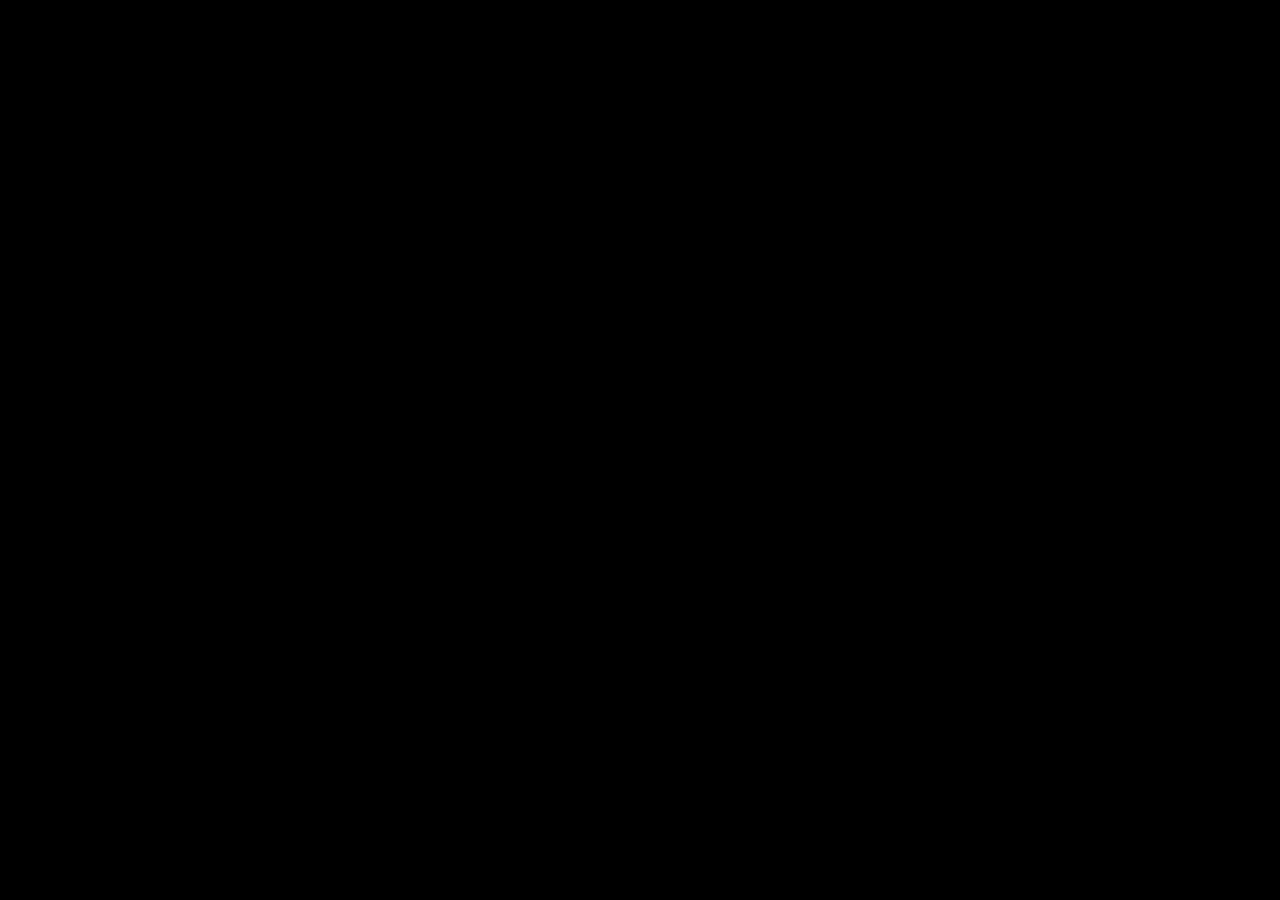
==== spain_refugee/index.html @ b4f96b29 "aoeu" ====
<!DOCTYPE html>

<html>
<head>

  <meta charset="utf-8">
  <meta name="description" content="WebRTC code samples">
  <meta name="viewport" content="width=device-width, user-scalable=yes, initial-scale=1, maximum-scale=1">
  <meta itemprop="description" content="Client-side WebRTC code samples">
  <meta itemprop="name" content="WebRTC code samples">
  <meta name="mobile-web-app-capable" content="yes">
  <meta id="theme-color" name="theme-color" content="#ffffff">
  <script src="js/creative_coding.js"></script>
  <script src="js/canvas.js"></script>
  <script src="js/particle_engine.js"></script>
  <script src="js/Tone.js"></script>
  <script src="js/webrtc.js"></script>
  <base target="_blank">

  <title>getUserMedia</title>
  <link rel="stylesheet" href="css/style.css">
  <style>

  </style>
</head>

<body>

  <div id="container">


    <div id="errorMsg"></div>



  </div>


<script>



var ctx = createCanvas("canvas1");

var engine = new particleEngine(20, 20);
var grid = new Grid(2, 20);
console.log(grid);
var old_red = [];
var old_green = [];
var old_blue = [];
var pixelsize = 40;
var colours_on = true;
var data = [];
var url = "data/country_values.json";
var c = ["blue", "red", "white", "yellow"];
var col;
function setup(){
  //load(url)
  frameRate = 60;

  reset();
}

function reset(){
    engine = new particleEngine(randomInt(1,3), randomInt(2,20));
 for (var i = 0; i < engine.particles.length; i++) {
    var p = engine.particles[i];
    p.scale = 1;
    p.target.z = random(-15, 15);
    p.sz = {x: w/engine.grid.num_items_horiz, y: h/engine.grid.num_items_vert};
    p.bright = 0;
    p.col =  [];
  }
  col = c[randomInt(0, c.length-1)];
  colours_on = randomInt(0,1);
}


function draw(){
  ctx.background(245);
  drawParticles();
  if(chance(100)) {
    reset();
  }
  videoshit();


  if(frameCount%5 == 0) playSong();
}


function drawParticles(){
  //console.log(engine.particles[0]);
  for (var i = 0; i < engine.length; i++) {
    var p = engine.particles[i];
    // console.log(p.bright);
    chooseColour(p);
    ctx.fillStyle = p.c;
    //ctx.fillStyle = randomGrey();
    ctx.centreFillRect(p.pos.x, p.pos.y, p.sz.x, p.sz.y + 1);
  }

}

function chooseColour(p){
  if(!colours_on) {
    p.c = "black";
    if(p.bright > 50) {
      p.c = col;
    }
  }
}

////// synth stuff

var reverb = new Tone.JCReverb(0.8).connect(Tone.Master);
var pingPong = new Tone.PingPongDelay("4n", 0.2).toMaster();
var delay = new Tone.FeedbackDelay(0.9);

//var synth = new Tone.PolySynth(6, Tone.MonoSynth).chain(reverb);
//var synth = new Tone.PolySynth(3, Tone.MonoSynth).toMaster();
//var synth = new Tone.SimpleAM().toMaster();
//var synth = new Tone.PolySynth(3, Tone.DuoSynth).toMaster();
//var synth = new Tone.PolySynth(8, Tone.SimpleAM).chain(pingPong, reverb)
var synth = new Tone.PolySynth(8, Tone.SimpleAM).chain(reverb)

synth.set("detune", -1200);
//synth.set("detune", -100);

//var scale = ['A4', 'B4', 'C4', 'D4', 'E4', 'F4', 'G#4', 'A4'];
//var scale = ['C3', 'D3', 'E3', 'F3', 'G3', 'A3', 'B#3', 'C3'];
//var scale =  ["C3", "D#3", "F3", "F#3", "G3", "A#3"];
// var scale =  ["C2", "D#2", "F2", "F#2", "G2", "A#2","C3", "D#3", "F3", "F#3", "G3", "A#3"];
//var scale =  ["C2", "D#2", "F2", "F#2", "G2", "A#2","C3", "D#3", "F3", "F#3", "G3", "A#3","C4", "D#4", "F4", "F#4", "G4", "A#4"];
var scale =  ["C1", "D#1", "F1", "F#1", "G1", "A#1","C2", "D#2", "F2", "F#2", "G2", "A#2","C3", "D#3", "F3", "F#3", "G3", "A#3","C4", "D#4", "F4", "F#4", "G4", "A#4"];
//var scale =  ["C2", "D#2", "F2", "F#2", "G2", "A#2"];
// var scale = ["D3", "E3", "G3", "A3", "B3"];
//var scale = ["D1", "E1", "G1", "A1", "B1","D2", "E2", "G2", "A2", "B2","D3", "E3", "G3", "A3", "B3","D4", "E4", "G4", "A4", "B4"];


//////////////////

var note_counter = 0;

function playSong(){

      note_counter++;
      note_counter = note_counter%engine.particles.length-1;
      //for (var i = 0; i < engine.particles.length; i++) {
        var p = engine.particles[note_counter];
        var note = Math.round(map(p.col.r + p.col.g, 0, 510, 0, scale.length-1));
        //console.log('note', scale[note]);
        if(p.bright > 0) {
          //console.log('p.bright', p.bright);
          var note_length = map(p.bright, 0, 100, 0, 0.5);
          synth.triggerAttackRelease(scale[note], note_length);
        }

    //  }
}




</script>
<!-- <div class="select">
  <label for="videoSource">Video source: </label><select id="videoSource"></select>
</div> -->
<script src="js/video.js"></script>
</body>
</html>
---- spain_refugee/css/style.css ----
body {
	background: #fff;
	font-family: Helvetica, arial, serif;
	color: #fff; font-size: 10px;
	margin: 0;
	padding: 0;
	overflow:hidden;
	//cursor: none;
	webkit-font-smoothing: antialiased;

}

#errorMsg {
	display: none;
}

@media (max-width:420px) and (orientation: landscape){

    html{
    -webkit-transform: rotate(-90deg);
       -moz-transform: rotate(-90deg);
        -ms-transform: rotate(-90deg);
         -o-transform: rotate(-90deg);
            transform: rotate(-90deg);
    -webkit-transform-origin: left top;
       -moz-transform-origin: left top;
        -ms-transform-origin: left top;
         -o-transform-origin: left top;
            transform-origin: left top;
    width: 100%; /*this is the iPhone screen width.*/
    position: absolute;
    top: 100%;
    left: 0
    }

/** The rest of the CSS... **/





}

#container {
	position: absolute;
	top: 0;
	left: 0;
	z-index: 99;
	color: red;
	font-size: 22px;
	padding: 20px;
}

video {
	position: absolute;
	bottom: 0;
	left: 0;
	z-index: 99;
}

#videoSource {
	position: absolute;
	z-index: 999;
	bottom: 10;
	right: 10;
}
canvas {
	  -webkit-transform: translate3d(0,0,0);
  -moz-transform: translate3d(0,0,0);
  -ms-transform: translate3d(0,0,0);
  -o-transform: translate3d(0,0,0);
  transform: translate3d(0,0,0);
}
.cover,.cover2 {
	z-index: 4;
	position: absolute;
	top: 0;
	left: 0;
	width: 100%;
	height: 100%;
	  -webkit-transform: translate3d(0,0,0);
  -moz-transform: translate3d(0,0,0);
  -ms-transform: translate3d(0,0,0);
  -o-transform: translate3d(0,0,0);
  transform: translate3d(0,0,0);

}

.cover2 {
	z-index: 910;
}

.red {
	background: rgba(255,0,0,0.4);
}

.green {
	background: rgba(0,255,0,0.4);
}

.blue {
	background: rgba(0,0,255,0.4);
}

.purple {
	background: rgba(155,0,100,0.4);
}

.black {
	background: #000;
}

.overlay {
  -webkit-box-align: center;
  -webkit-box-pack: center;
  -webkit-transition: 0.25s opacity;
  background: -webkit-radial-gradient(rgba(57, 57, 57, 0.5),
                                      rgba(57, 57, 57, 0.5) 35%,
                                      rgba(0, 0, 0, 0.7));
  bottom: 0;
  display: -webkit-box;
  left: 0;
  padding: 0px;
  padding-bottom: 0px;
  position: fixed;
  right: 0;
  top: 0;
  z-index: 910;
  background: #000;
}


.none {
	display: none;
}

/*.hidden, #midiIn {
	display: none;
}
*/
canvas {
	border: none;
	margin: 0;
   }

@-webkit-keyframes sepia-anim {
  from { -webkit-filter: sepia(0); }
  to   { -webkit-filter: sepia(1); }
}
@-webkit-keyframes grayscale-anim {
  from { -webkit-filter: grayscale(0); }
  to   { -webkit-filter: grayscale(1); }
}
@-webkit-keyframes blur-anim {
  from { -webkit-filter: blur(0); }
  to   { -webkit-filter: blur(10px); }
}
@-webkit-keyframes spin {
  from { -webkit-transform: rotateZ(0deg); }
  to   { -webkit-transform: rotateZ(360deg); }
}
.sepia {
  -webkit-animation: sepia-anim 2s ease-in-out;
  -webkit-animation-direction: alternate;
  -webkit-animation-iteration-count: infinite;
}
.grayscale {
  -webkit-animation: grayscale-anim 2s ease-in-out;
  -webkit-animation-direction: alternate;
  -webkit-animation-iteration-count: infinite;
}
.blur {
  -webkit-animation: blur-anim 0.5s linear;
  -webkit-animation-direction: alternate;
  -webkit-animation-iteration-count: infinite;
}
.spin {
  -webkit-animation: spin 10s linear;
  -webkit-animation-iteration-count: infinite;
}



.canvas_holder {
	width: 100%;
}

.button {
	background: #29A9E1;
	border-radius: 4px;
	width: 120px;
	height: 28px;
	padding: 5px 6px 8px 6px;
	color: #FFF;
	text-decoration: none;
	font-size: 14px;
	display: inline-block;
	opacity: 0.8;
	text-align: center;
	cursor: pointer;
	border: none;
}

.listen.button {
	background: #F2722A;
	display: none;
	color: #fff;
}

.button:hover {
	background: #29A9E1;
	color: #fff;
}

.button.stop:hover {
	background: #F2722A;
	color: #fff;
}
	.button.pause:hover {
		background: #29A9E1;
		color: #fff;
	}

	.mute {
		position: fixed !important;
		bottom: 3%;
		right: 2%;
		float: right;
		color: #fff;
		;}

.mike_on_permission {
/*display: none; */
background: #29A9E1;
/* border-radius: 4px; */
width: 100%;
height: 100%;
min-height: 600px;
color: #FFF;
text-decoration: none;
font-size: 16px;
font-weight: 100;
/* display: inline-block; */
opacity: 0.95;
z-index: 1;
position: fixed;
z-index: 111;
text-align: center;
}

a {color: #F000D4 !important;}

.content-width {
padding: 4%;
}

.clear{clear:both;}

#floater	{float:left; height:240px; margin-bottom:-120px;}

#permission_content	{clear:both; height:240px; position:relative;}

	.intro {
		display: none;
		background: #F2722A;
		margin: 60% auto 0 auto;
		padding: 8px 10px 15px 10px;
		border-radius: 4px;
		width: 340px;
		height: 11px;
		color: #FFF;
		text-decoration: none;
		font-size: 16px;
		display: block;
		opacity: 0.8;
		z-index: 1;
		text-align: center;
	}
/*
@media only screen
and (max-width : 400px) {
canvas {
  width: 300px;
}
.canvas_holder {
width: 300px;
}
}


@media only screen
and (min-width : 401px) and (max-width : 620px) {
canvas {
  width: 400px !important;
}
.canvas_holder {
width: 380px !important;
}
.content-width {
padding: 1%;
}
}


@media only screen
and (max-width : 621px) and (max-width : 884px) {
canvas {
  width: 580px;
}
.canvas_holder {
width: 580px;
}
.content-width {
padding: 2%;
}
}

@media only screen
and (min-width : 621px) and (max-width : 885px) {
canvas {
  width: 600px;
}
.canvas_holder {
width: 600px;
}
.content-width {
padding: 3%;
}
}

	@media only screen
and (min-width : 885px) {
canvas {
  width: 800px;
  margin: 0 auto 0 auto;
}
.canvas_holder {
width: 800px;
}
}
*/
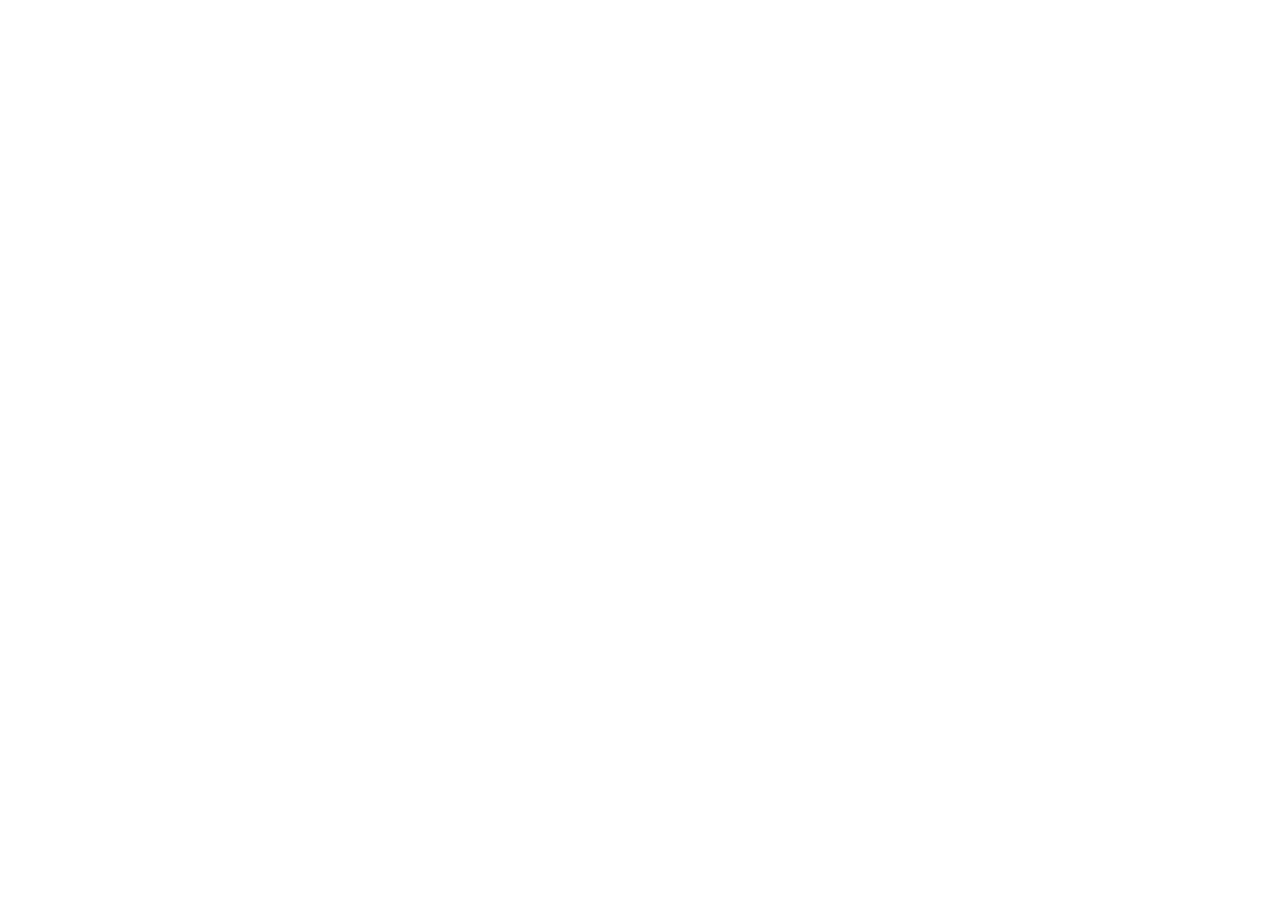
==== commit dbb4d3fb: "aoeu" ====
--- a/spain_refugee/index.html
+++ b/spain_refugee/index.html
@@ -40,7 +40,7 @@
 
 
 
-var ctx = createCanvas("canvas1");
+// var ctx = createCanvas("canvas1");
 
 var engine = new particleEngine(20, 20);
 var grid = new Grid(2, 20);
@@ -77,15 +77,15 @@
 
 
 function draw(){
-  ctx.background(245);
-  drawParticles();
-  if(chance(100)) {
-    reset();
-  }
-  videoshit();
+  // ctx.background(245);
+  // drawParticles();
+  // if(chance(100)) {
+  //   reset();
+  // }
+  // videoshit();
 
 
-  if(frameCount%5 == 0) playSong();
+  // if(frameCount%5 == 0) playSong();
 }
 
 
--- a/spain_refugee/css/style.css
+++ b/spain_refugee/css/style.css
@@ -52,7 +52,7 @@
 }
 
 video {
-	position: absolute;
+
 	bottom: 0;
 	left: 0;
 	z-index: 99;
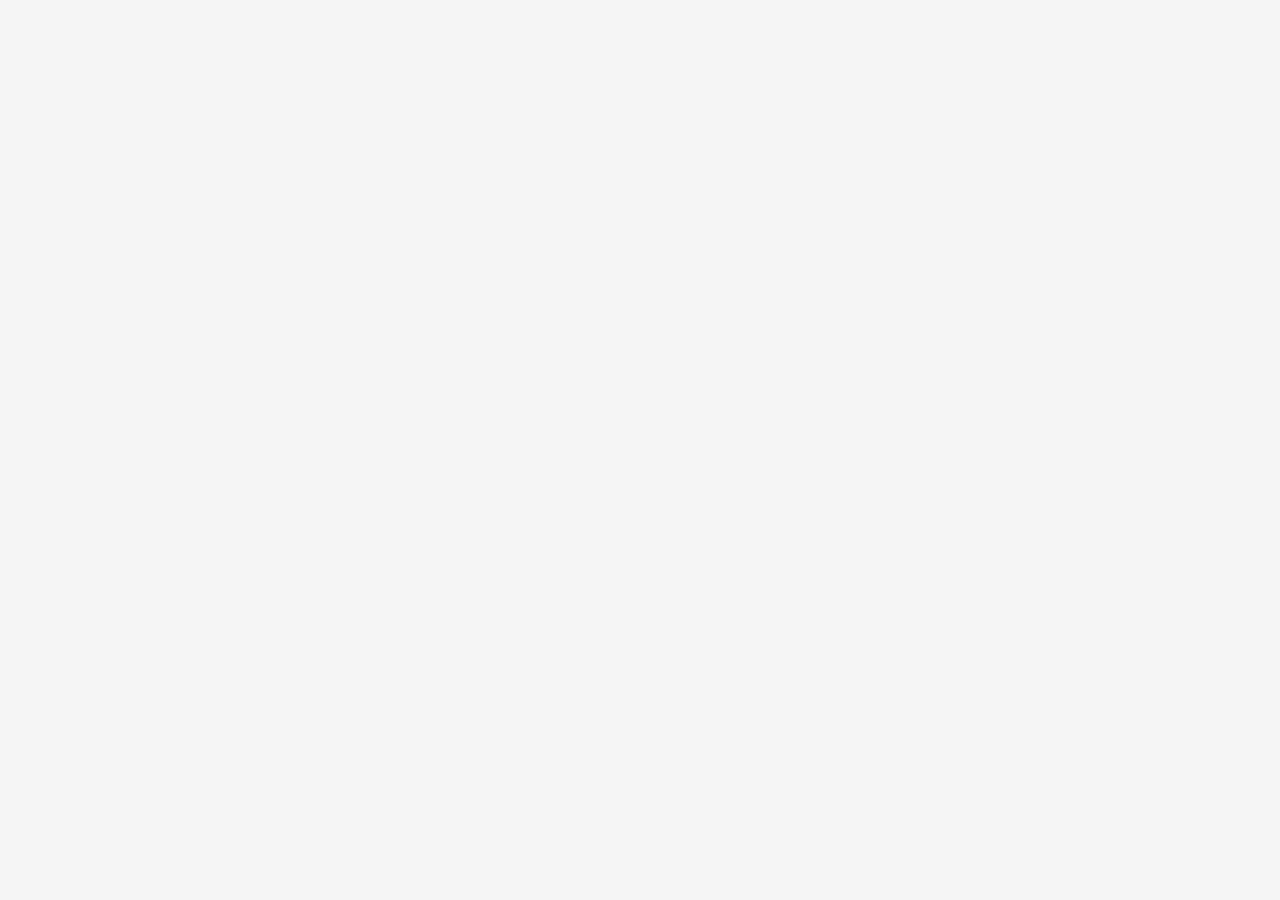
==== commit d688ce80: "aoeu" ====
--- a/spain_refugee/index.html
+++ b/spain_refugee/index.html
@@ -40,7 +40,7 @@
 
 
 
-// var ctx = createCanvas("canvas1");
+var ctx = createCanvas("canvas");
 
 var engine = new particleEngine(20, 20);
 var grid = new Grid(2, 20);
@@ -77,15 +77,16 @@
 
 
 function draw(){
-  // ctx.background(245);
+    ctx.background(245);
+    ctx.drawImage(video, 0, 0)
   // drawParticles();
-  // if(chance(100)) {
-  //   reset();
-  // }
-  // videoshit();
+  if(chance(100)) {
+    reset();
+  }
+  videoshit();
 
 
-  // if(frameCount%5 == 0) playSong();
+  if(frameCount%5 == 0) playSong();
 }
 
 
@@ -160,12 +161,13 @@
 }
 
 
-
-
 </script>
 <!-- <div class="select">
   <label for="videoSource">Video source: </label><select id="videoSource"></select>
-</div> -->
+    </div> -->
+
+    <video autoplay playsinline></video>
+
 <script src="js/video.js"></script>
 </body>
 </html>
--- a/spain_refugee/css/style.css
+++ b/spain_refugee/css/style.css
@@ -11,7 +11,7 @@
 }
 
 #errorMsg {
-	display: none;
+	x/* display: none; */
 }
 
 @media (max-width:420px) and (orientation: landscape){
@@ -52,7 +52,6 @@
 }
 
 video {
-
 	bottom: 0;
 	left: 0;
 	z-index: 99;
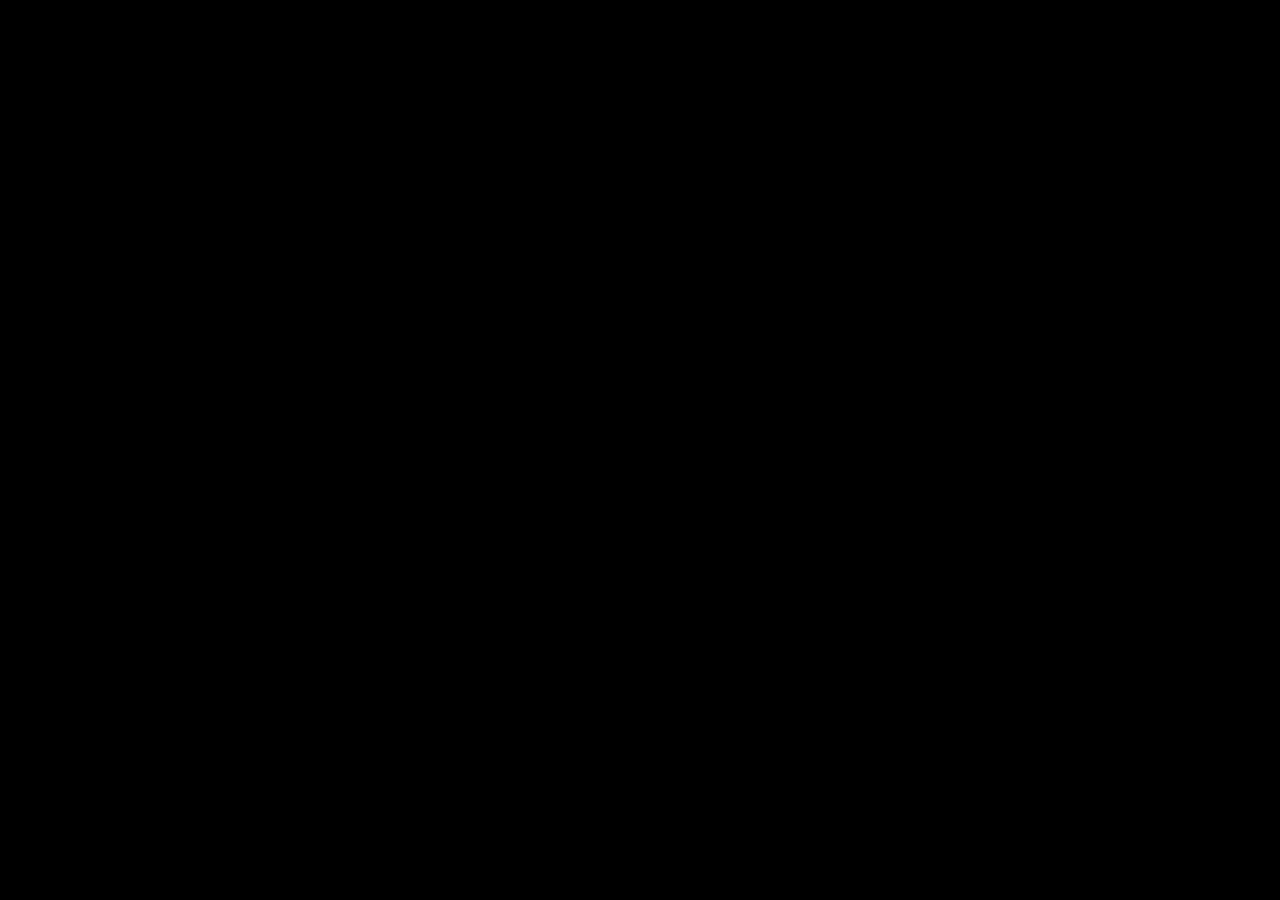
==== commit 4e82f4ca: "aoeu" ====
--- a/spain_refugee/index.html
+++ b/spain_refugee/index.html
@@ -79,7 +79,7 @@
 function draw(){
     ctx.background(245);
     ctx.drawImage(video, 0, 0)
-  // drawParticles();
+  drawParticles();
   if(chance(100)) {
     reset();
   }
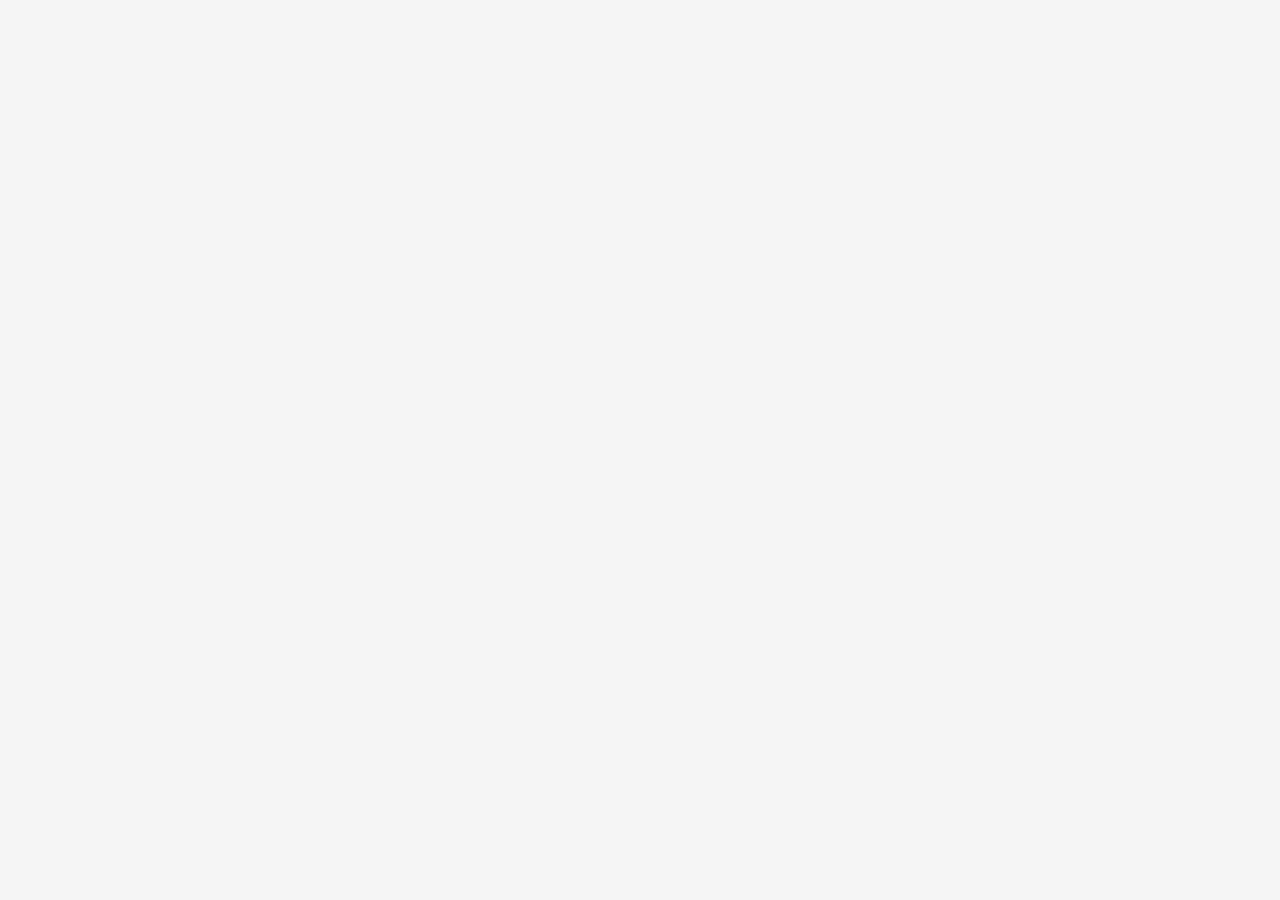
==== commit 4b4d3739: "aoeu" ====
--- a/spain_refugee/index.html
+++ b/spain_refugee/index.html
@@ -79,7 +79,7 @@
 function draw(){
     ctx.background(245);
     ctx.drawImage(video, 0, 0)
-  drawParticles();
+  // drawParticles();
   if(chance(100)) {
     reset();
   }
@@ -166,7 +166,7 @@
   <label for="videoSource">Video source: </label><select id="videoSource"></select>
     </div> -->
 
-    <video autoplay playsinline></video>
+    <video id="video" autoplay playsinline></video>
 
 <script src="js/video.js"></script>
 </body>
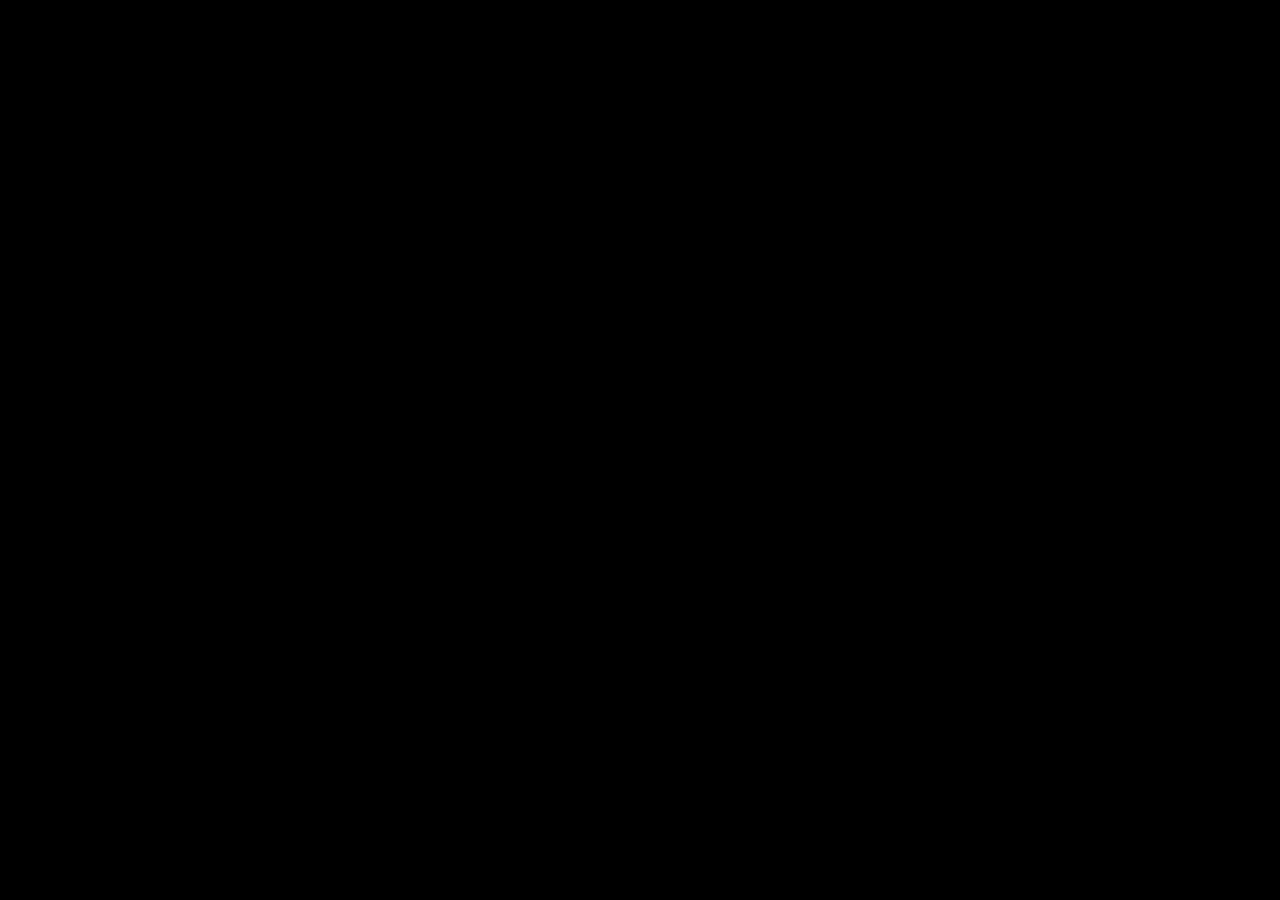
==== commit 8183c6c1: "aoeu" ====
--- a/spain_refugee/index.html
+++ b/spain_refugee/index.html
@@ -79,7 +79,7 @@
 function draw(){
     ctx.background(245);
     ctx.drawImage(video, 0, 0)
-  // drawParticles();
+   drawParticles();
   if(chance(100)) {
     reset();
   }
